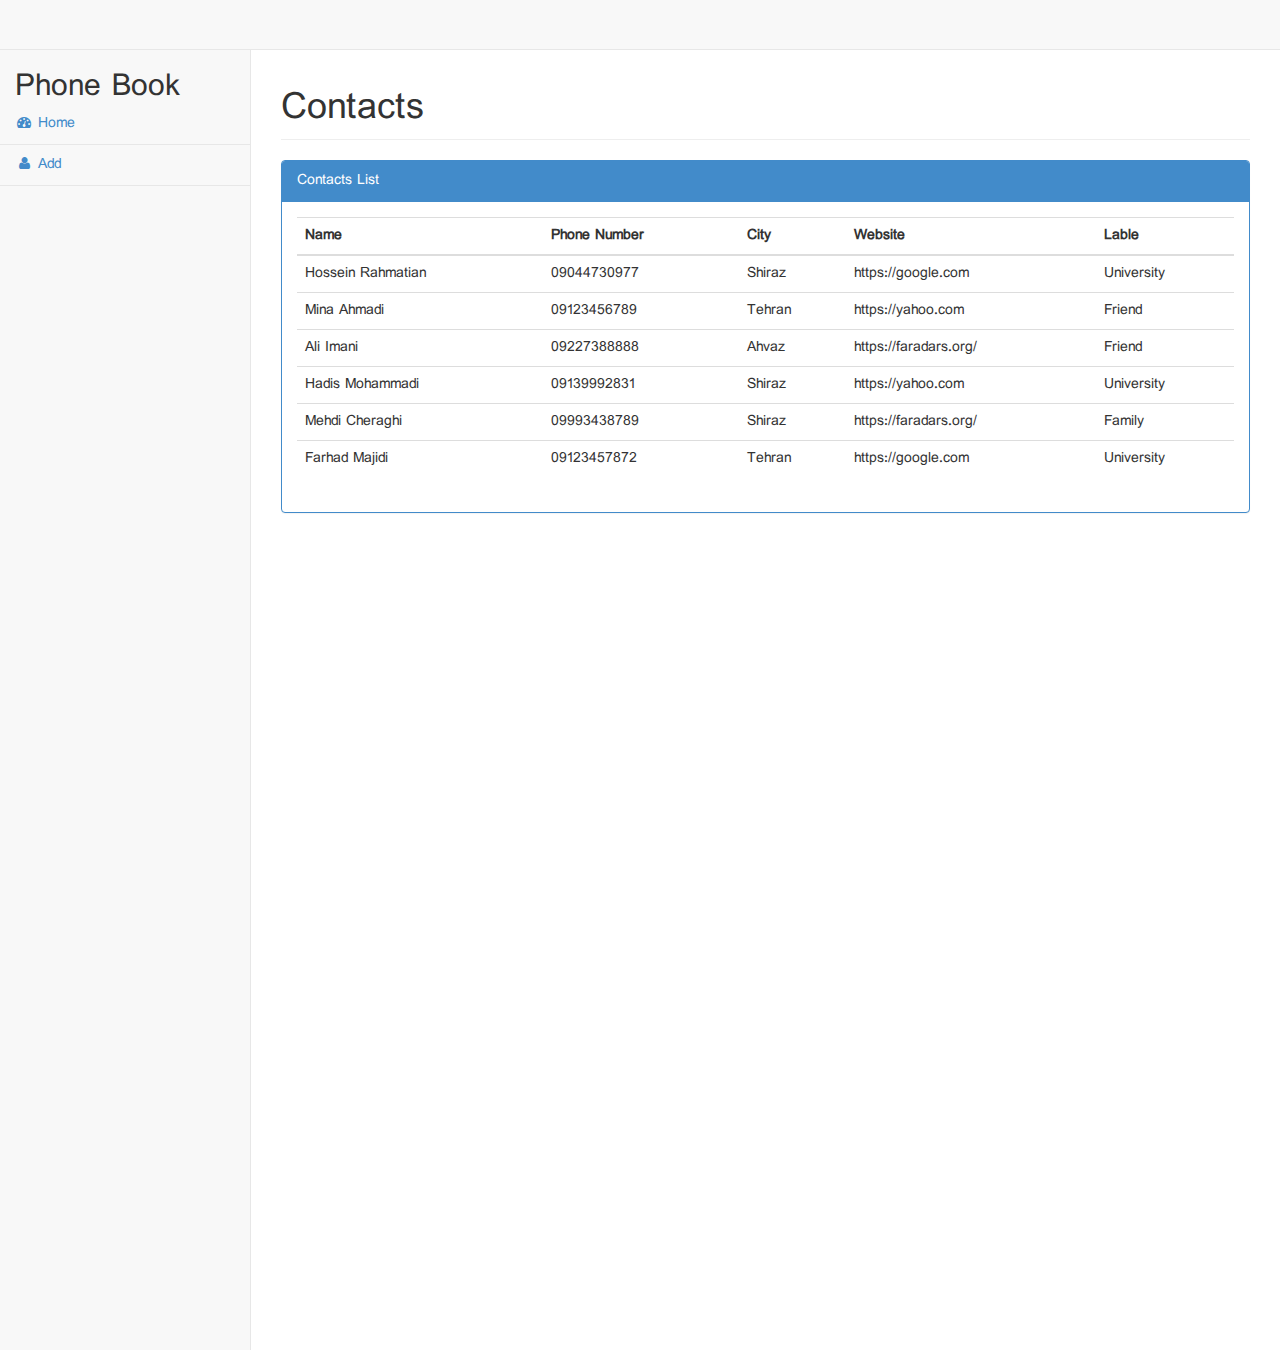
==== index.html @ 6716346e "make Phone Book" ====
<!DOCTYPE html>
<html>

<head>
    <script src="https://ajax.googleapis.com/ajax/libs/jquery/3.1.1/jquery.min.js"></script>
    <meta charset="utf-8">
    <meta name="viewport" content="width=device-width, initial-scale=1.0">
    <title>Home | Phone Book</title>
    <link href="css/bootstrap.min.css" rel="stylesheet">
    <link href="font-awesome/css/font-awesome.css" rel="stylesheet">
    <link href="css/sb-admin.css" rel="stylesheet">
</head>

<body>
    <style>
        body {
            font-family: iran_sans;
            size: 25px;
        }
    </style>
    <div id="wrapper">
        <nav class="navbar navbar-default navbar-fixed-top" role="navigation" style="margin-bottom: 0">
            <div class="navbar-default navbar-static-side" role="navigation">
            <div class="sidebar-collapse">
                    <ul class="nav" id="side-menu"> 
                    <div class="col-lg-12">
                    <h2>Phone Book</h2>
                </div>
                        <li>
                            <a href="#"><i class="fa fa-dashboard fa-fw"></i> Home </a>
                      
                        </li>
                        
                        <li>
                            <a href="add.html"><i class="fa fa-user fa-fw"></i> Add </a>
                        </li>

                </div>
            </div>
        </nav>
        <div id="page-wrapper">
            <div class="row">
                <div class="col-lg-12">
                    <h1 class="page-header">Contacts</h1>
                </div>
            </div>
            <!-- /.row -->
            <div class="row">
                <div class="col-lg-12">
                    <div class="panel panel-primary">
                        <div class="panel-heading">
                            Contacts List
                        </div>
                        <form>
                            <!-- /.panel-heading -->
                            <div class="panel-body">
                                <div class="table-responsive">
                                    <table class="table">
                                        <thead>
                                            <thead>
                                                <tr>
                                                    <th>Name</th>
                                                    <th>Phone Number</th>
                                                    <th>City</th>
                                                    <th>Website</th>
                                                    <th>Lable</th>
                                                    
                                                </tr>
                                            </thead>
                                            
                                        <tbody>
                                            <tr>
                                                <td>Hossein Rahmatian</td>
                                                <td>09044730977</td>
                                                <td>Shiraz</td>
                                                <td>https://google.com</td>
                                                <td>University</td>
                                            </tr>
                                            
                                            <tr>
                                                <td>Mina Ahmadi</td>
                                                <td>09123456789</td>
                                                <td>Tehran</td>
                                                <td>https://yahoo.com</td>
                                                <td>Friend</td>
                                            </tr>
                                            <tr>
                                                <td>Ali Imani</td>
                                                <td>09227388888</td>
                                                <td>Ahvaz</td>
                                                <td>https://faradars.org/</td>
                                                <td>Friend</td>
                                            </tr>
                                            <tr>
                                                <td>Hadis Mohammadi</td>
                                                <td>09139992831</td>
                                                <td>Shiraz</td>
                                                <td>https://yahoo.com</td>
                                                <td>University</td>
                                            </tr>
                                            <tr>
                                                <td>Mehdi Cheraghi</td>
                                                <td>09993438789</td>
                                                <td>Shiraz</td>
                                                <td>https://faradars.org/</td>
                                                <td>Family</td>
                                            </tr>
                                            <tr>
                                                <td>Farhad Majidi</td>
                                                <td>09123457872</td>
                                                <td>Tehran</td>
                                                <td>https://google.com</td>
                                                <td>University</td>
                                            </tr>

                                        </tbody>
                                
                                    </table>
                                </div>
                            </div>
                        </form>
                    </div>
                </div>
            </div>
        </div>
    </div>
    
    <script src="js/jquery-1.10.2.js"></script>
    <script src="js/bootstrap.min.js"></script>
    <script src="js/plugins/metisMenu/jquery.metisMenu.js"></script>
    <script src="js/sb-admin.js"></script>
</body>

</html>
---- css/sb-admin.css ----
/* Global Styles */

/* ------------------------------- */
@font-face{font-family:iran_sans; src:url(../fonts/IRANsans.eot) format('eot'), url(../fonts/IRANsans.woff) format('woff'), url(../fonts/IRANsans.ttf) format('ttf');}

body {
    padding-top: 100px;
    background-color: #f8f8f8;
	font-family:iran_sans;
}

@media(min-width:768px) {
    body {
        padding-top: 50px;
    }
}

/* Wrappers */

/* ------------------------------- */

#wrapper {
    width: 100%;
}

#page-wrapper {
    padding: 0 15px;
    min-height: 568px;
    background-color: #fff;
	
	font-family:iran_sans;
}

@media(min-width:768px) {
    #page-wrapper {
        position: inherit;
        margin: 0 0 0 250px;
        padding: 0 30px;
        min-height: 1300px;
        border-left: 1px solid #e7e7e7;
    }
}

/* Navigation */

/* ------------------------------- */

/* Top Right Navigation Dropdown Styles */

.navbar-top-links li {
    display: inline-block;
}

.navbar-top-links li:last-child {
    margin-right: 15px;
}

.navbar-top-links li a {
    padding: 15px;
    min-height: 50px;
}

.navbar-top-links .dropdown-menu li {
    display: block;
}

.navbar-top-links .dropdown-menu li:last-child {
    margin-right: 0;
}

.navbar-top-links .dropdown-menu li a {
    padding: 3px 20px;
    min-height: 0;
}

.navbar-top-links .dropdown-menu li a div {
    white-space: normal;
}

.navbar-top-links .dropdown-messages,
.navbar-top-links .dropdown-tasks,
.navbar-top-links .dropdown-alerts {
    width: 310px;
    min-width: 0;
}

.navbar-top-links .dropdown-messages {
    margin-left: 5px;
}

.navbar-top-links .dropdown-tasks {
    margin-left: -59px;
}

.navbar-top-links .dropdown-alerts {
    margin-left: -123px;
}

.navbar-top-links .dropdown-user {
    right: 0;
    left: auto;
}

/* Sidebar Menu Styles */

.navbar-static-side ul li {
    border-bottom: 1px solid #e7e7e7;
}

.sidebar-search {
    padding: 15px;
}

.arrow {
    float: right;
}

.fa.arrow:before {
    content: "\f104";
}

.active > a > .fa.arrow:before {
    content: "\f107";
}

.nav-second-level li,
.nav-third-level li {
    border-bottom: none !important;
}

.nav-second-level li a {
    padding-left: 37px;
}

.nav-third-level li a {
    padding-left: 52px;
}

@media(min-width:768px) {
    .navbar-static-side {
        z-index: 1;
        position: absolute;
        width: 250px;
        margin-top: 51px;
    }

    .navbar-top-links .dropdown-messages,
    .navbar-top-links .dropdown-tasks,
    .navbar-top-links .dropdown-alerts {
        margin-left: auto;
    }
}

@media(max-height:600px) and (max-width:767px) {
    .sidebar-collapse {
        max-height: 300px;
        overflow-y: scroll;
    }
}

@media(max-height:400px) and (max-width:767px) {
    .sidebar-collapse {
        max-height: 200px;
        overflow-y: scroll;
    }
}

/* Buttons */

/* ------------------------------- */

.btn-outline {
    color: inherit;
    background-color: transparent;
    transition: all .5s;
}

.btn-primary.btn-outline {
    color: #428bca;
}

.btn-success.btn-outline {
    color: #5cb85c;
}

.btn-info.btn-outline {
    color: #5bc0de;
}

.btn-warning.btn-outline {
    color: #f0ad4e;
}

.btn-danger.btn-outline {
    color: #d9534f;
}

.btn-primary.btn-outline:hover,
.btn-success.btn-outline:hover,
.btn-info.btn-outline:hover,
.btn-warning.btn-outline:hover,
.btn-danger.btn-outline:hover {
    color: #fff;
}

/* Pages */

/* ------------------------------- */

/* Dashboard Chat */

.chat {
    margin: 0;
    padding: 0;
    list-style: none;
}

.chat li {
    margin-bottom: 10px;
    padding-bottom: 5px;
    border-bottom: 1px dotted #B3A9A9;
}

.chat li.left .chat-body {
    margin-left: 60px;
}

.chat li.right .chat-body {
    margin-right: 60px;
}

.chat li .chat-body p {
    margin: 0;
    color: #777777;
}

.panel .slidedown .glyphicon,
.chat .glyphicon {
    margin-right: 5px;
}

.chat-panel .panel-body {
    height: 350px;
    overflow-y: scroll;
}

/* Login Page */

.login-panel {
    margin-top: 25%;
}

/* Flot Chart Containers */

.flot-chart {
    display: block;
    height: 400px;
}

.flot-chart-content {
    width: 100%;
    height: 100%;
}

/* DataTables Overrides */

table.dataTable thead .sorting,
table.dataTable thead .sorting_asc,
table.dataTable thead .sorting_desc,
table.dataTable thead .sorting_asc_disabled,
table.dataTable thead .sorting_desc_disabled {
    background: transparent;
}

table.dataTable thead .sorting_asc:after {
    content: "\f0de";
    float: left;
    font-family: fontawesome;
}

table.dataTable thead .sorting_desc:after {
    content: "\f0dd";
    float: right;
    font-family: fontawesome;
}

table.dataTable thead .sorting:after {
    content: "\f0dc";
    float: right;
    font-family: fontawesome;
    color: rgba(50,50,50,.5);
}

/* Circle Buttons */

.btn-circle {
    width: 30px;
    height: 30px;
    padding: 6px 0;
    border-radius: 15px;
    text-align: center;
    font-size: 12px;
    line-height: 1.428571429;
}

.btn-circle.btn-lg {
    width: 50px;
    height: 50px;
    padding: 10px 16px;
    border-radius: 25px;
    font-size: 18px;
    line-height: 1.33;
}

.btn-circle.btn-xl {
    width: 70px;
    height: 70px;
    padding: 10px 16px;
    border-radius: 35px;
    font-size: 24px;
    line-height: 1.33;
}

.show-grid [class^="col-"] {
    padding-top: 10px;
    padding-bottom: 10px;
    border: 1px solid #ddd;
    background-color: #eee !important;
}

.show-grid {
    margin: 15px 0;
}
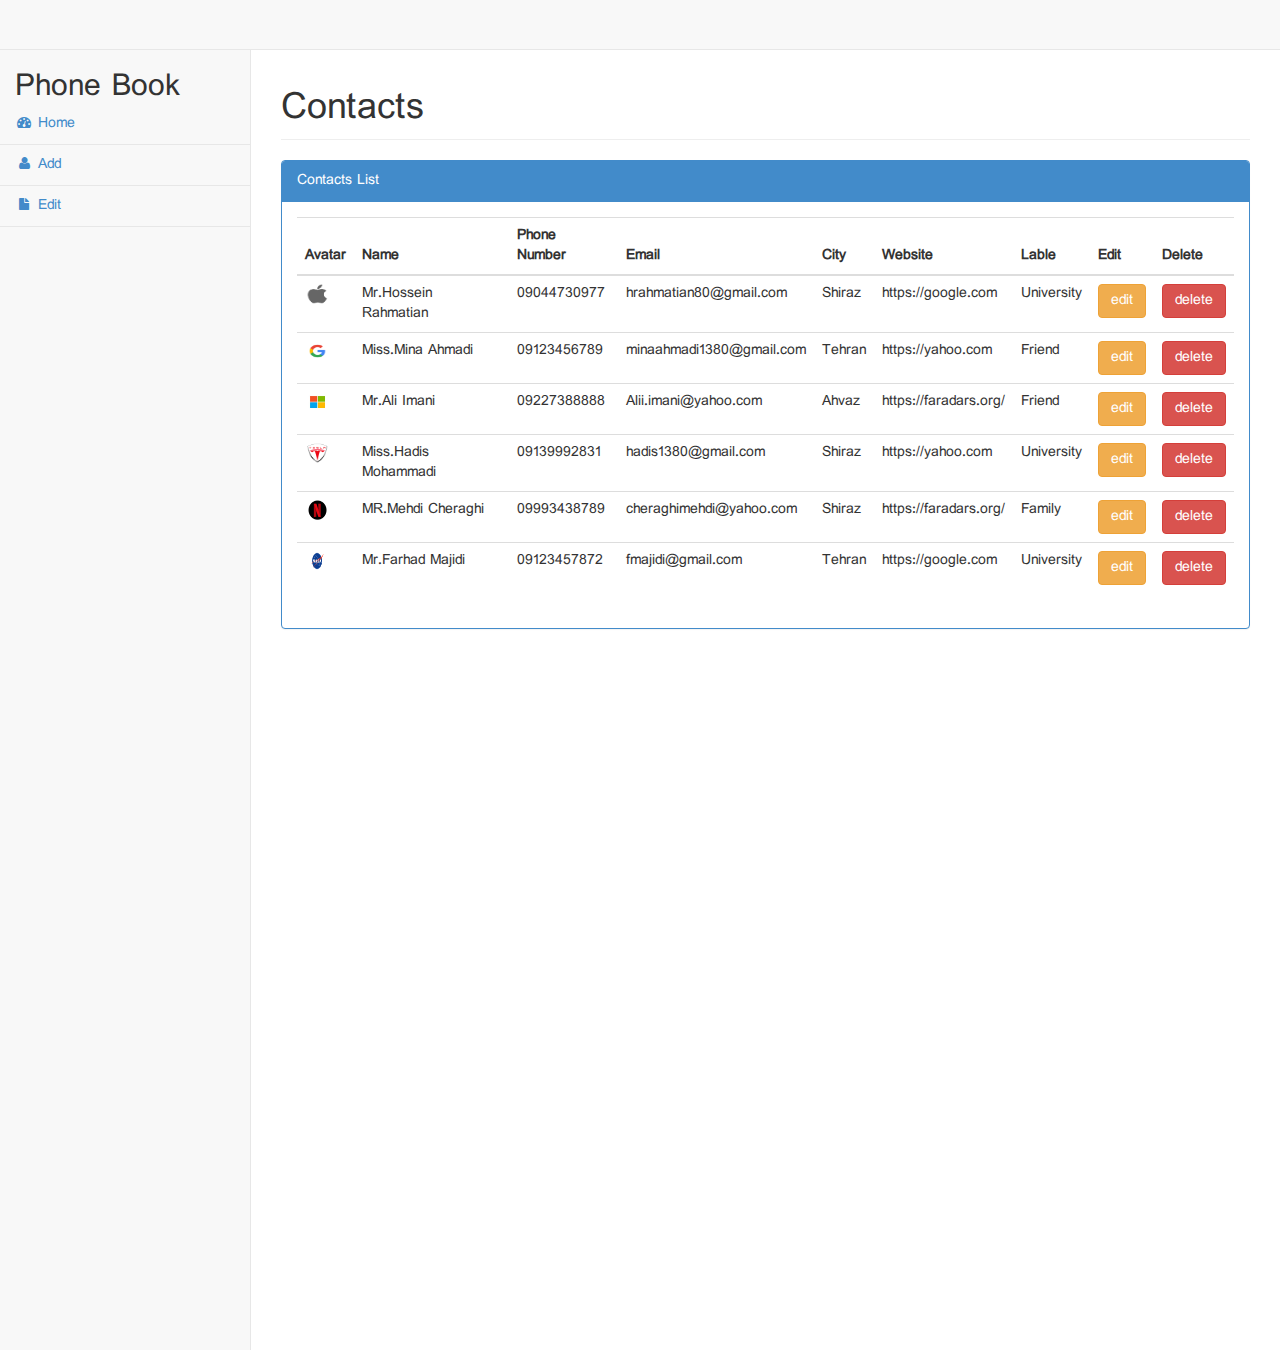
==== commit 77221e88: "change new version phone book add edit persion page" ====
--- a/index.html
+++ b/index.html
@@ -34,6 +34,10 @@
                         <li>
                             <a href="add.html"><i class="fa fa-user fa-fw"></i> Add </a>
                         </li>
+                        
+                        <li>
+                            <a href="edit.html"><i class="fa fa-file fa-fw"></i> Edit </a>
+                        </li>
 
                 </div>
             </div>
@@ -58,61 +62,96 @@
                                     <table class="table">
                                         <thead>
                                             <thead>
+
                                                 <tr>
+                                                    <th>Avatar</th>
                                                     <th>Name</th>
                                                     <th>Phone Number</th>
+                                                    <th>Email</th>
                                                     <th>City</th>
                                                     <th>Website</th>
-                                                    <th>Lable</th>
-                                                    
+                                                    <th>Lable</th> 
+                                                    <th>Edit</th>
+                                                    <th>Delete</th>
                                                 </tr>
+
                                             </thead>
                                             
                                         <tbody>
+                                            <form action="add.html" method="post">
+
                                             <tr>
-                                                <td>Hossein Rahmatian</td>
+                                                <td><img src="img/apple.png" width="25px" height="20px"></td>
+                                                <td>Mr.Hossein Rahmatian</td>
                                                 <td>09044730977</td>
+                                                <td>hrahmatian80@gmail.com</td>
                                                 <td>Shiraz</td>
                                                 <td>https://google.com</td>
-                                                <td>University</td>
+                                                <td>University</td> 
+                                                <td><button type="button" class="btn btn-warning" onclick="location.href='edit.html'">edit</button></td>
+                                                <td><button type="button" class="btn btn-danger">delete</button></td>
                                             </tr>
                                             
                                             <tr>
-                                                <td>Mina Ahmadi</td>
+                                                <td><img src="img/google.png" width="25px" height="20px"></td>
+                                                <td>Miss.Mina Ahmadi</td>
                                                 <td>09123456789</td>
+                                                <td>minaahmadi1380@gmail.com</td>
                                                 <td>Tehran</td>
                                                 <td>https://yahoo.com</td>
                                                 <td>Friend</td>
+                                                <td><button type="button" class="btn btn-warning" onclick="location.href='edit.html'">edit</button></td>
+                                                <td><button type="button" class="btn btn-danger">delete</button></td>
                                             </tr>
+
                                             <tr>
-                                                <td>Ali Imani</td>
+                                                <td><img src="img/microsoft.jpeg" width="25px" height="20px"></td>
+                                                <td>Mr.Ali Imani</td>
                                                 <td>09227388888</td>
+                                                <td>Alii.imani@yahoo.com</td>
                                                 <td>Ahvaz</td>
                                                 <td>https://faradars.org/</td>
                                                 <td>Friend</td>
+                                                <td><button type="button" class="btn btn-warning" onclick="location.href='edit.html'">edit</button></td>
+                                                <td><button type="button" class="btn btn-danger">delete</button></td>
                                             </tr>
+
                                             <tr>
-                                                <td>Hadis Mohammadi</td>
+                                                <td><img src="img/tesla.png" width="25px" height="20px"></td>
+                                                <td>Miss.Hadis Mohammadi</td>
                                                 <td>09139992831</td>
+                                                <td>hadis1380@gmail.com</td>
                                                 <td>Shiraz</td>
                                                 <td>https://yahoo.com</td>
                                                 <td>University</td>
+                                                <td><button type="button" class="btn btn-warning" onclick="location.href='edit.html'">edit</button></td>
+                                                <td><button type="button" class="btn btn-danger">delete</button></td>
                                             </tr>
+
                                             <tr>
-                                                <td>Mehdi Cheraghi</td>
+                                                <td><img src="img/netflix.png" width="25px" height="20px"></td>
+                                                <td>MR.Mehdi Cheraghi</td>
                                                 <td>09993438789</td>
+                                                <td>cheraghimehdi@yahoo.com</td>
                                                 <td>Shiraz</td>
                                                 <td>https://faradars.org/</td>
                                                 <td>Family</td>
+                                                <td><button type="button" class="btn btn-warning" onclick="location.href='edit.html'">edit</button></td>
+                                                <td><button type="button" class="btn btn-danger">delete</button></td>
                                             </tr>
+
                                             <tr>
-                                                <td>Farhad Majidi</td>
+                                                <td><img src="img/nasa.png" width="25px" height="20px"></td>
+                                                <td>Mr.Farhad Majidi</td>
                                                 <td>09123457872</td>
+                                                <td>fmajidi@gmail.com</td>
                                                 <td>Tehran</td>
                                                 <td>https://google.com</td>
                                                 <td>University</td>
-                                            </tr>
-
+                                                <td><button type="button" class="btn btn-warning" onclick="location.href='edit.html'">edit</button></td>
+                                                <td><button type="button" class="btn btn-danger">delete</button></td>
+                                                </tr>
+                                            </form>
                                         </tbody>
                                 
                                     </table>
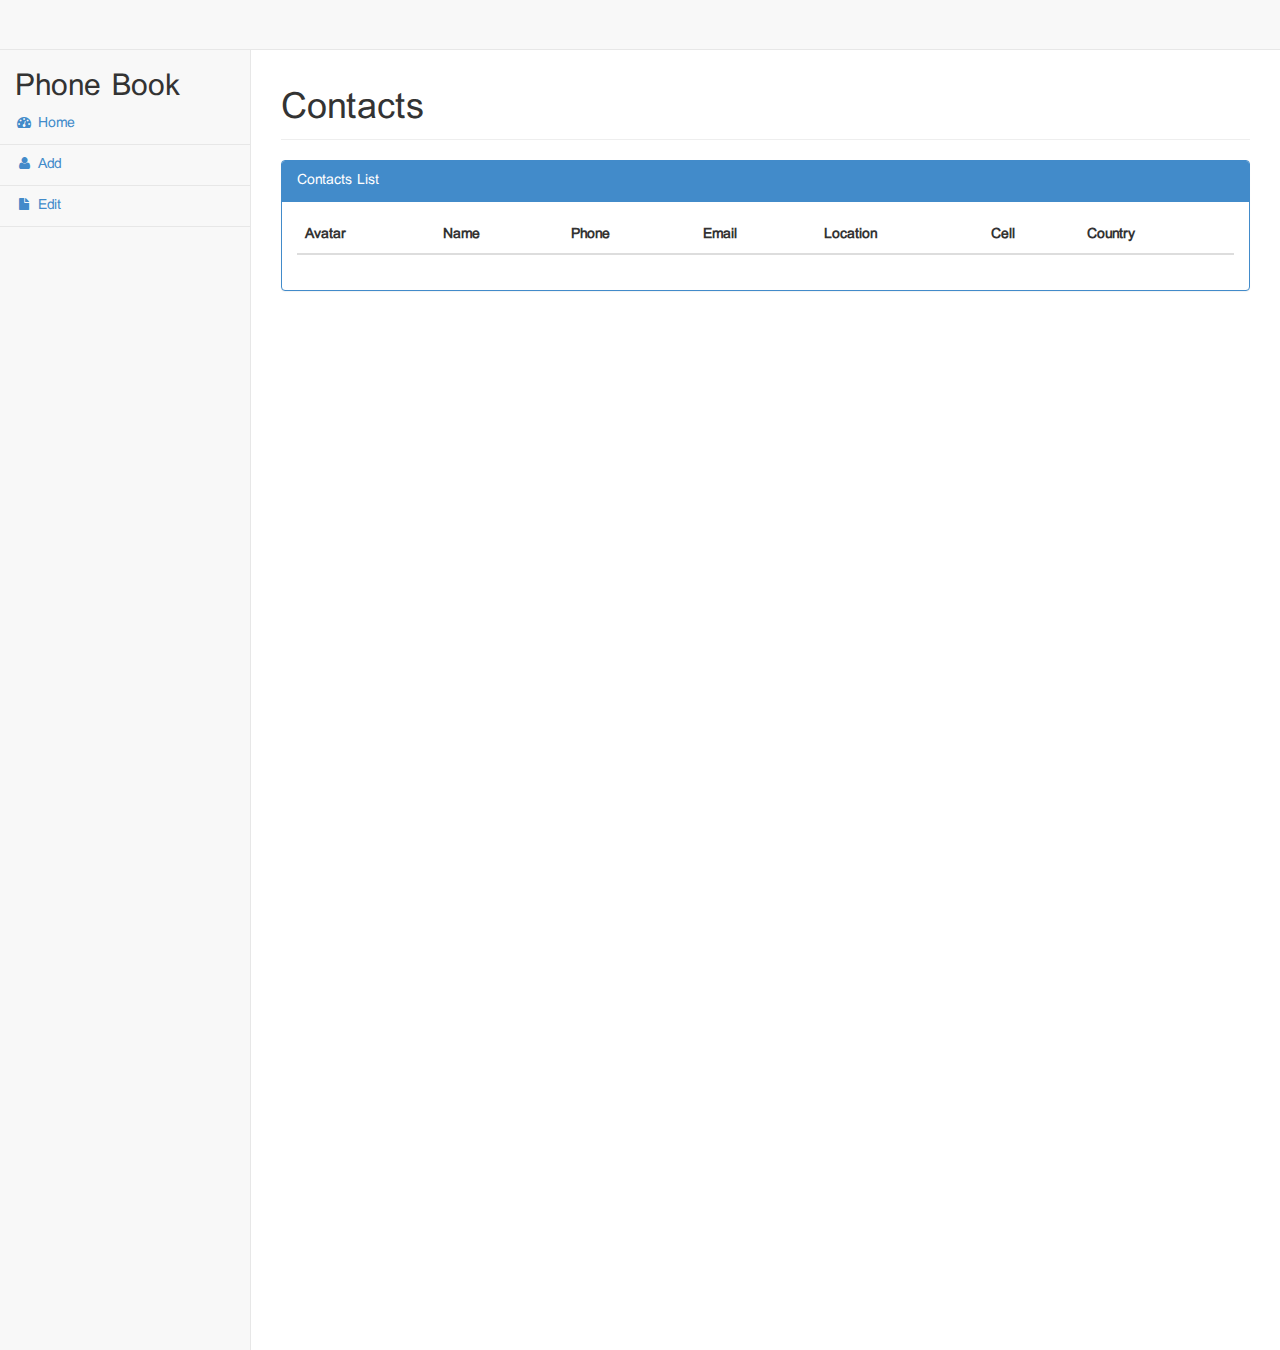
==== commit fa7bca31: "recive data in api on index page and create apicss.css file" ====
--- a/index.html
+++ b/index.html
@@ -9,9 +9,11 @@
     <link href="css/bootstrap.min.css" rel="stylesheet">
     <link href="font-awesome/css/font-awesome.css" rel="stylesheet">
     <link href="css/sb-admin.css" rel="stylesheet">
+    <link href="css/apicss.css">
 </head>
 
 <body>
+
     <style>
         body {
             font-family: iran_sans;
@@ -59,102 +61,72 @@
                             <!-- /.panel-heading -->
                             <div class="panel-body">
                                 <div class="table-responsive">
+
+
                                     <table class="table">
                                         <thead>
-                                            <thead>
+                                            <tr>
+                                                <!-- <th>gender</th> -->
+                                                <th>Avatar</th>
+                                                <th>Name</th>
+                                                <th>Phone</th>
+                                                <th>Email</th>
+                                                <th>Location</th>
+                                                <th>Cell</th>
+                                                <th>Country</th>
+                                                <!-- <th>Edit</th>
+                                                <th>Delete</th> -->
+                                            </tr>
+                                        </thead>
+                                        <tbody id="tBody"></tbody>
+                                    </table>
+                                    <script src="https://code.jquery.com/jquery-2.2.4.js" integrity="sha256-iT6Q9iMJYuQiMWNd9lDyBUStIq/8PuOW33aOqmvFpqI=" crossorigin="anonymous"></script>
+                                <script>
+                            
+                                    $(document).ready(function (params) {
+                                        $.ajax({
+                                            url: 'https://randomuser.me/api/?seed=erfan&results=10&page=1',
+                                            type:'GET',
+                                            success: function(response) {
+                                                console.log(response);
+                                                var trHTML = '';
+                                                $.each(response.results, function (i, item) {
+                                                    console.log(item);
+                                                            trHTML +=
+                                                                '<tr><td>'
+                                                                    +  '<img src='+item.picture.thumbnail+'>'
+                                                                + '</td><td>'
+                                                                + item.name.title +''+item.name.first+''+item.name.last
+                                                                + '</td><td>'
+                                                                    + item.phone
 
-                                                <tr>
-                                                    <th>Avatar</th>
-                                                    <th>Name</th>
-                                                    <th>Phone Number</th>
-                                                    <th>Email</th>
-                                                    <th>City</th>
-                                                    <th>Website</th>
-                                                    <th>Lable</th> 
-                                                    <th>Edit</th>
-                                                    <th>Delete</th>
-                                                </tr>
+                                                                + '</td><td>'
+                                                                + item.email
+                                                                + '</td><td>'
+                                                                    + item.location.street.number +''+item.location.street.name
+                                                                + '</td><td>'
+                                                                    + item.cell
+                                                                + '</td><td>'
+                                                                    + item.nat
+                                                                // + '</td><td>'
+                                                                    
+                                                                // + '</td><td>'
+                                                                    
+                                                                + '</td></tr>';
+                                                        
+                                                    });
+                                                    $('#tBody').append(trHTML);
+                                            },
+                                            error: function() {
+                            
+                                            }
+                                        })
+                                    })
+                            
+                                </script>
 
-                                            </thead>
-                                            
-                                        <tbody>
-                                            <form action="add.html" method="post">
 
-                                            <tr>
-                                                <td><img src="img/apple.png" width="25px" height="20px"></td>
-                                                <td>Mr.Hossein Rahmatian</td>
-                                                <td>09044730977</td>
-                                                <td>hrahmatian80@gmail.com</td>
-                                                <td>Shiraz</td>
-                                                <td>https://google.com</td>
-                                                <td>University</td> 
-                                                <td><button type="button" class="btn btn-warning" onclick="location.href='edit.html'">edit</button></td>
-                                                <td><button type="button" class="btn btn-danger">delete</button></td>
-                                            </tr>
-                                            
-                                            <tr>
-                                                <td><img src="img/google.png" width="25px" height="20px"></td>
-                                                <td>Miss.Mina Ahmadi</td>
-                                                <td>09123456789</td>
-                                                <td>minaahmadi1380@gmail.com</td>
-                                                <td>Tehran</td>
-                                                <td>https://yahoo.com</td>
-                                                <td>Friend</td>
-                                                <td><button type="button" class="btn btn-warning" onclick="location.href='edit.html'">edit</button></td>
-                                                <td><button type="button" class="btn btn-danger">delete</button></td>
-                                            </tr>
 
-                                            <tr>
-                                                <td><img src="img/microsoft.jpeg" width="25px" height="20px"></td>
-                                                <td>Mr.Ali Imani</td>
-                                                <td>09227388888</td>
-                                                <td>Alii.imani@yahoo.com</td>
-                                                <td>Ahvaz</td>
-                                                <td>https://faradars.org/</td>
-                                                <td>Friend</td>
-                                                <td><button type="button" class="btn btn-warning" onclick="location.href='edit.html'">edit</button></td>
-                                                <td><button type="button" class="btn btn-danger">delete</button></td>
-                                            </tr>
-
-                                            <tr>
-                                                <td><img src="img/tesla.png" width="25px" height="20px"></td>
-                                                <td>Miss.Hadis Mohammadi</td>
-                                                <td>09139992831</td>
-                                                <td>hadis1380@gmail.com</td>
-                                                <td>Shiraz</td>
-                                                <td>https://yahoo.com</td>
-                                                <td>University</td>
-                                                <td><button type="button" class="btn btn-warning" onclick="location.href='edit.html'">edit</button></td>
-                                                <td><button type="button" class="btn btn-danger">delete</button></td>
-                                            </tr>
-
-                                            <tr>
-                                                <td><img src="img/netflix.png" width="25px" height="20px"></td>
-                                                <td>MR.Mehdi Cheraghi</td>
-                                                <td>09993438789</td>
-                                                <td>cheraghimehdi@yahoo.com</td>
-                                                <td>Shiraz</td>
-                                                <td>https://faradars.org/</td>
-                                                <td>Family</td>
-                                                <td><button type="button" class="btn btn-warning" onclick="location.href='edit.html'">edit</button></td>
-                                                <td><button type="button" class="btn btn-danger">delete</button></td>
-                                            </tr>
-
-                                            <tr>
-                                                <td><img src="img/nasa.png" width="25px" height="20px"></td>
-                                                <td>Mr.Farhad Majidi</td>
-                                                <td>09123457872</td>
-                                                <td>fmajidi@gmail.com</td>
-                                                <td>Tehran</td>
-                                                <td>https://google.com</td>
-                                                <td>University</td>
-                                                <td><button type="button" class="btn btn-warning" onclick="location.href='edit.html'">edit</button></td>
-                                                <td><button type="button" class="btn btn-danger">delete</button></td>
-                                                </tr>
-                                            </form>
-                                        </tbody>
-                                
-                                    </table>
                                 </div>
                             </div>
                         </form>
--- a/css/apicss.css
+++ b/css/apicss.css
@@ -0,0 +1,9 @@
+body {
+    direction: rtl;
+    font-family: tahoma;
+}
+
+h2 {
+    color: blue;
+    text-align: center;
+}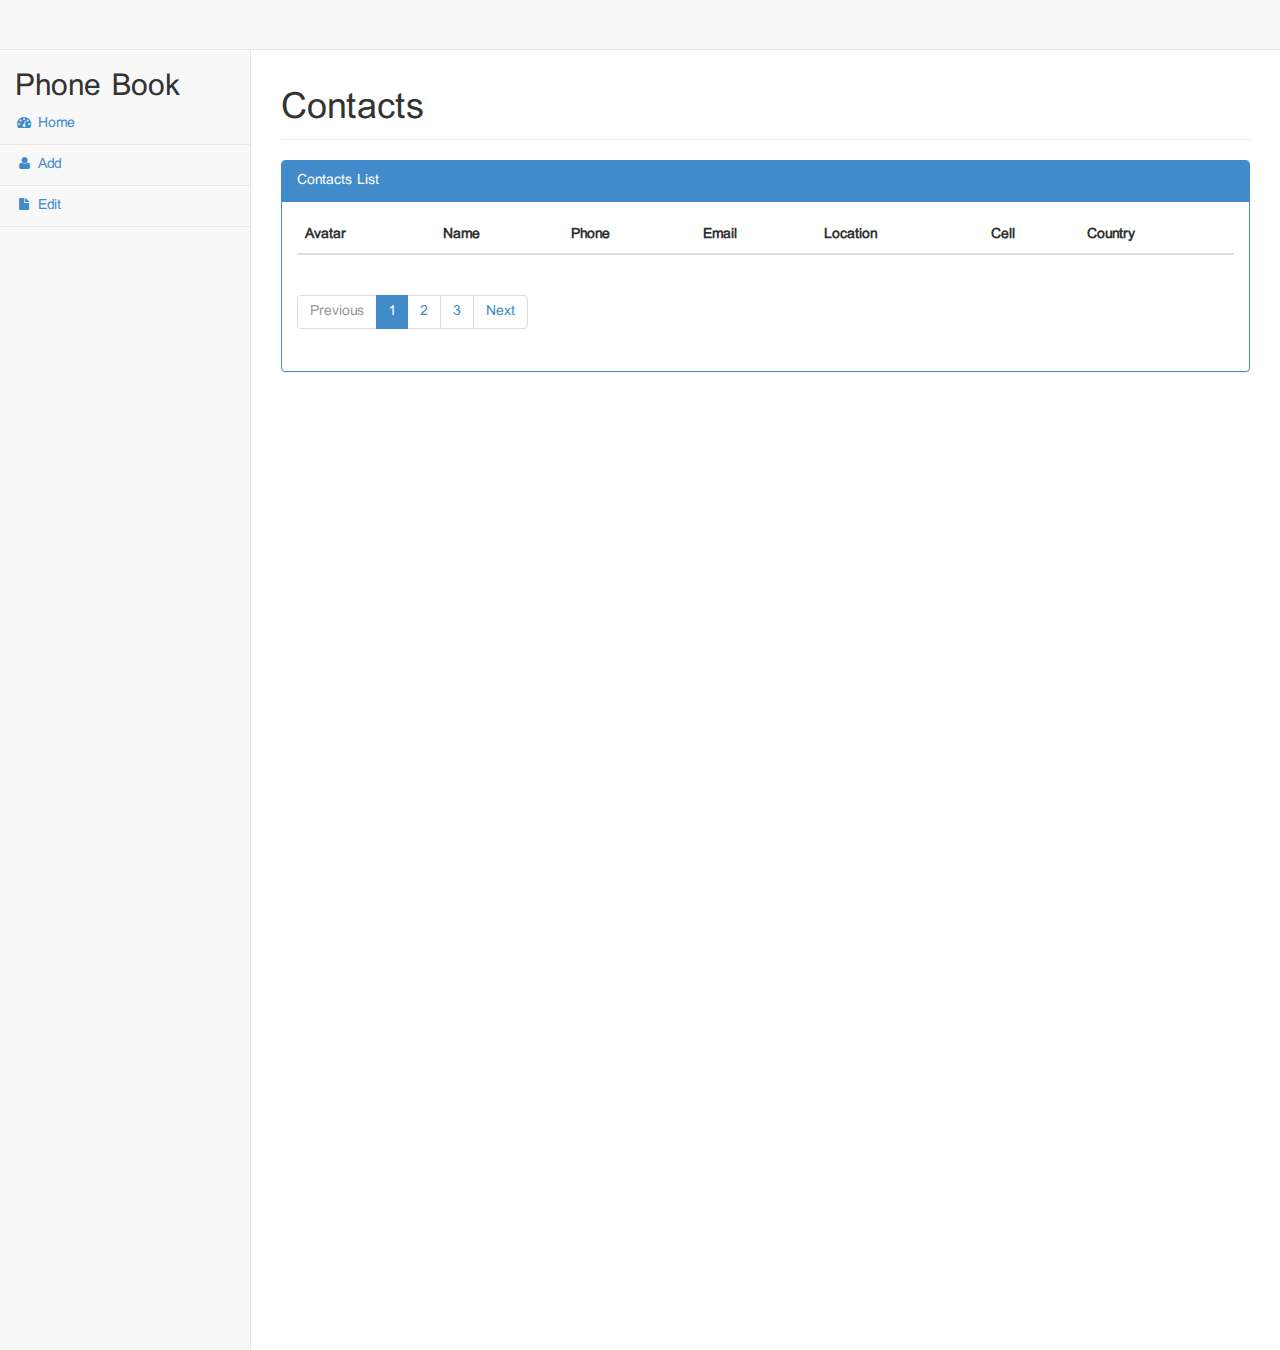
==== commit 45eba587: "make 'crate update delete' js file and send api request by fetch js" ====
--- a/index.html
+++ b/index.html
@@ -23,20 +23,20 @@
     <div id="wrapper">
         <nav class="navbar navbar-default navbar-fixed-top" role="navigation" style="margin-bottom: 0">
             <div class="navbar-default navbar-static-side" role="navigation">
-            <div class="sidebar-collapse">
-                    <ul class="nav" id="side-menu"> 
-                    <div class="col-lg-12">
-                    <h2>Phone Book</h2>
-                </div>
+                <div class="sidebar-collapse">
+                    <ul class="nav" id="side-menu">
+                        <div class="col-lg-12">
+                            <h2>Phone Book</h2>
+                        </div>
                         <li>
                             <a href="#"><i class="fa fa-dashboard fa-fw"></i> Home </a>
-                      
+
                         </li>
-                        
+
                         <li>
                             <a href="add.html"><i class="fa fa-user fa-fw"></i> Add </a>
                         </li>
-                        
+
                         <li>
                             <a href="edit.html"><i class="fa fa-file fa-fw"></i> Edit </a>
                         </li>
@@ -80,52 +80,70 @@
                                         </thead>
                                         <tbody id="tBody"></tbody>
                                     </table>
-                                    <script src="https://code.jquery.com/jquery-2.2.4.js" integrity="sha256-iT6Q9iMJYuQiMWNd9lDyBUStIq/8PuOW33aOqmvFpqI=" crossorigin="anonymous"></script>
-                                <script>
-                            
-                                    $(document).ready(function (params) {
-                                        $.ajax({
-                                            url: 'https://randomuser.me/api/?seed=erfan&results=10&page=1',
-                                            type:'GET',
-                                            success: function(response) {
-                                                console.log(response);
-                                                var trHTML = '';
-                                                $.each(response.results, function (i, item) {
-                                                    console.log(item);
-                                                            trHTML +=
-                                                                '<tr><td>'
-                                                                    +  '<img src='+item.picture.thumbnail+'>'
-                                                                + '</td><td>'
-                                                                + item.name.title +''+item.name.first+''+item.name.last
-                                                                + '</td><td>'
-                                                                    + item.phone
+                                    <script src="https://code.jquery.com/jquery-2.2.4.js"
+                                        integrity="sha256-iT6Q9iMJYuQiMWNd9lDyBUStIq/8PuOW33aOqmvFpqI="
+                                        crossorigin="anonymous"></script>
+                                    <script>
+                                        $(document).ready(function (params) {
+                                            $.ajax({
+                                                url: 'https://randomuser.me/api/?seed=erfan&results=10&page=1',
+                                                type: 'GET',
+                                                success: function (response) {
+                                                    console.log(response);
+                                                    var trHTML = '';
+                                                    $.each(response.results, function (i, item) {
+                                                        console.log(item);
+                                                        trHTML +=
+                                                            '<tr><td>' +
+                                                            '<img src=' + item.picture
+                                                            .thumbnail + '>' +
+                                                            '</td><td>' +
+                                                            item.name.title + '.' + item
+                                                            .name.first + ' ' + item.name
+                                                            .last +
+                                                            '</td><td>' +
+                                                            item.phone
 
-                                                                + '</td><td>'
-                                                                + item.email
-                                                                + '</td><td>'
-                                                                    + item.location.street.number +''+item.location.street.name
-                                                                + '</td><td>'
-                                                                    + item.cell
-                                                                + '</td><td>'
-                                                                    + item.nat
-                                                                // + '</td><td>'
-                                                                    
-                                                                // + '</td><td>'
-                                                                    
-                                                                + '</td></tr>';
-                                                        
+                                                            +
+                                                            '</td><td>' +
+                                                            item.email +
+                                                            '</td><td>' +
+                                                            item.location.street.number +
+                                                            '' + item.location.street.name +
+                                                            '</td><td>' +
+                                                            item.cell +
+                                                            '</td><td>' +
+                                                            item.nat
+                                                            // + '</td><td>'
+
+                                                            // + '</td><td>'
+
+                                                            +
+                                                            '</td></tr>';
+
                                                     });
                                                     $('#tBody').append(trHTML);
-                                            },
-                                            error: function() {
-                            
-                                            }
+                                                },
+                                                error: function () {
+
+                                                }
+                                            })
                                         })
-                                    })
-                            
-                                </script>
+                                    </script>
 
-
+                                    <nav aria-label="...">
+                                        <ul class="pagination">
+                                            <li class="page-item disabled">
+                                                <span class="page-link">Previous</span>
+                                            </li>
+                                            <li class="page-item active"><a class="page-link" href="#">1</a></li>
+                                            <li class="page-item"><a class="page-link" href="#">2</a></li>
+                                            <li class="page-item"><a class="page-link" href="#">3</a></li>
+                                            <li class="page-item">
+                                                <a class="page-link" href="#">Next</a>
+                                            </li>
+                                        </ul>
+                                    </nav>
 
                                 </div>
                             </div>
@@ -135,7 +153,7 @@
             </div>
         </div>
     </div>
-    
+
     <script src="js/jquery-1.10.2.js"></script>
     <script src="js/bootstrap.min.js"></script>
     <script src="js/plugins/metisMenu/jquery.metisMenu.js"></script>
